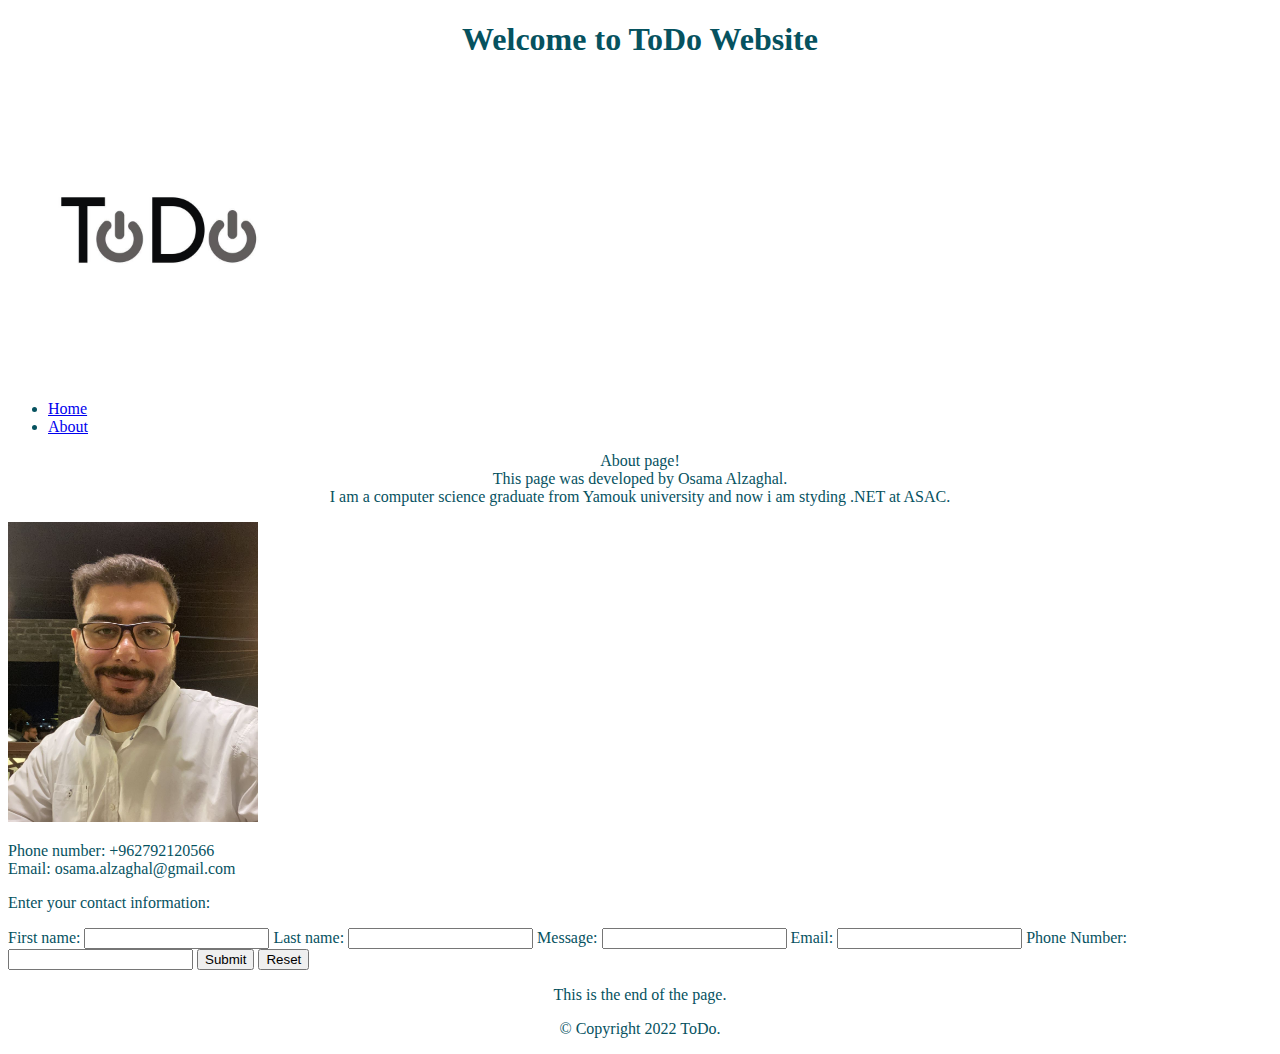
==== about.html @ be353871 "HTML Pages Update" ====
<!DOCTYPE html>
<html lang="en">
<head>
    <meta charset="UTF-8">
    <meta http-equiv="X-UA-Compatible" content="IE=edge">
    <meta name="viewport" content="width=device-width, initial-scale=1.0">
    <title>About</title>
</head>
    <body style="color: rgb(6, 82, 95);">
        

    <header>

        <nav style="text-align:center ;"><h1>Welcome to ToDo Website</h1> </nav>
        <p style="text-align border-top:;"> <img src="/assets/img.jpg" alt="Logo" width="300" height="300"> </p>
        <nav>
              <ul>
              <li><a href="index.html">Home</a></li>
              <li><a href="about.html">About</a></li>
              </ul>
              
    </header>    

    <main>
    
    <p style="text-align: center;">
    About page! <br> 
    This page was developed by Osama Alzaghal. <br>
    I am a computer science graduate from Yamouk university and now i am styding .NET at ASAC. 
    
</p> 

<img src="/assets/osama.jpg" alt="Osama's photo" width="250" height="300">

<p>Phone number: +962792120566 <br> Email: osama.alzaghal@gmail.com </p>
<p>Enter your contact information:</p>
    
<form action="">
    <label for="">First name:</label>
    <input type="text">
    <label for="">Last name:</label>
    <input type="text" >
    <label for="">Message:</label> 
    <input type="text">
    <label for="">Email:</label> 
    <input type="email">
    <label for="">Phone Number:</label> 
    <input type="number">
    <input type="submit">
    <input type="reset">

  </form>
    </main>


    <footer>
        <p style="text-align: center;">This is the end of the page.</p>
        <p style="text-align: center;">&copy; Copyright 2022 ToDo.</p>
    </footer>


</body>


















</html>
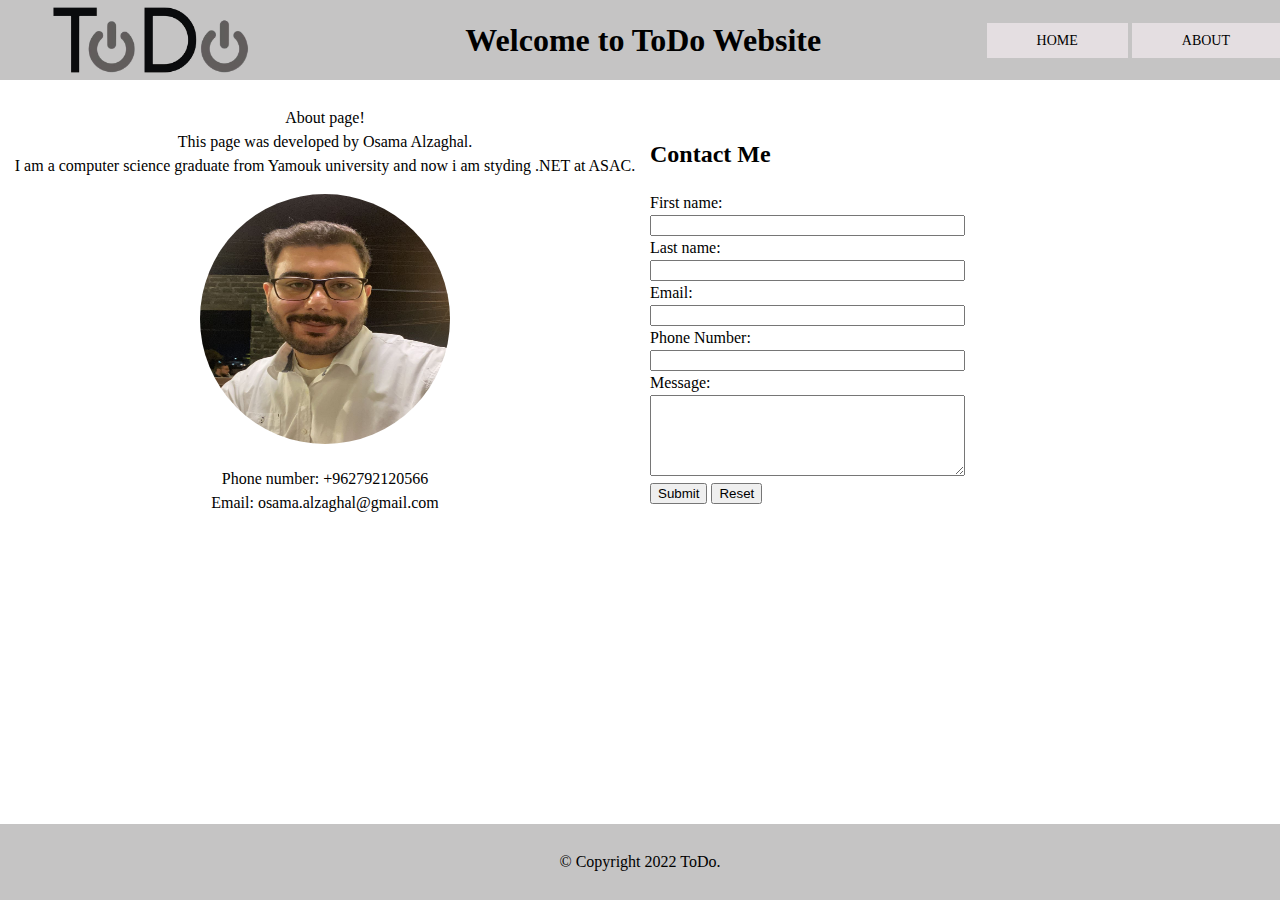
==== commit 5977ba01: "CSS pages updated" ====
--- a/about.html
+++ b/about.html
@@ -5,57 +5,61 @@
     <meta http-equiv="X-UA-Compatible" content="IE=edge">
     <meta name="viewport" content="width=device-width, initial-scale=1.0">
     <title>About</title>
+    <link rel="stylesheet" href="./style/about.css">
 </head>
-    <body style="color: rgb(6, 82, 95);">
+    <body>
         
 
     <header>
+        <img src="/assets/logo.png" alt="Logo" class="LOGO">
+        <h1>Welcome to ToDo Website</h1>
 
-        <nav style="text-align:center ;"><h1>Welcome to ToDo Website</h1> </nav>
-        <p style="text-align border-top:;"> <img src="/assets/img.jpg" alt="Logo" width="300" height="300"> </p>
-        <nav>
-              <ul>
-              <li><a href="index.html">Home</a></li>
-              <li><a href="about.html">About</a></li>
-              </ul>
-              
+        <div>
+            <a href="index.html">Home</a>
+            <a href="about.html">About</a>
+         </div>
+             
+
     </header>    
 
     <main>
+        <div class="maindiv">
+    <div class="info"> <p>
+        About page! <br> 
+        This page was developed by Osama Alzaghal. <br>
+        I am a computer science graduate from Yamouk university and now i am styding .NET at ASAC.   
+          </p> 
     
-    <p style="text-align: center;">
-    About page! <br> 
-    This page was developed by Osama Alzaghal. <br>
-    I am a computer science graduate from Yamouk university and now i am styding .NET at ASAC. 
+    <img class="osama" src="/assets/osama.jpg" alt="Osama's photo">
+    <p>Phone number: +962792120566 <br> Email: osama.alzaghal@gmail.com </p>
+    </div>
+  
     
-</p> 
-
-<img src="/assets/osama.jpg" alt="Osama's photo" width="250" height="300">
-
-<p>Phone number: +962792120566 <br> Email: osama.alzaghal@gmail.com </p>
-<p>Enter your contact information:</p>
+<div class="user">
+    <h2>Contact Me</h2>
+    <form action="">
+        
+        <label for="">First name:</label>
+        <input type="text">
+        <label for="">Last name:</label>
+        <input type="text" >
+        <label for="">Email:</label> 
+        <input type="email">
+        <label for="">Phone Number:</label> 
+        <input type="number">
+        <label for="">Message:</label> 
+        <textarea name="" id="" cols="20" rows="5"></textarea>
+        <div class="btn"><input type="submit">
+        <input type="reset"></div>
+        
     
-<form action="">
-    <label for="">First name:</label>
-    <input type="text">
-    <label for="">Last name:</label>
-    <input type="text" >
-    <label for="">Message:</label> 
-    <input type="text">
-    <label for="">Email:</label> 
-    <input type="email">
-    <label for="">Phone Number:</label> 
-    <input type="number">
-    <input type="submit">
-    <input type="reset">
-
-  </form>
+      </form></div>    
+        </div>
     </main>
 
 
     <footer>
-        <p style="text-align: center;">This is the end of the page.</p>
-        <p style="text-align: center;">&copy; Copyright 2022 ToDo.</p>
+          <p>&copy; Copyright 2022 ToDo.</p>
     </footer>
 
 
--- a/style/about.css
+++ b/style/about.css
@@ -0,0 +1,91 @@
+.LOGO{
+    width:300px;
+    height:300px; 
+}
+.osama{
+    width: 250px;;
+    height: 250px;
+    border-radius: 50%;
+      }
+
+header{
+
+    display: flex;
+    align-items: center;
+    height:80px;
+    justify-content: space-between;
+    background-color: rgb(197, 196, 196);
+
+       }
+
+header div a {    
+    text-transform: uppercase;
+    font-size: 14px;
+    padding: 10px 50px;    
+    font-weight: 300;
+    background-color: rgb(228, 222, 225);    
+      }         
+
+.maindiv{
+    display: flex;
+    align-items: center;
+    }   
+
+.info{
+    margin: auto;
+    width: 50%;
+    padding: 10px;
+    text-align: center; 
+    
+}   
+
+.user form{
+
+    width: 50%;
+    display: flex;
+    justify-content: space-between;
+    flex-direction: column;
+} 
+
+.user{
+    display: flex;
+    flex-direction: column;
+    justify-content: center;
+    margin: auto;
+    width: 50%;
+    padding: 0px;
+    display: flex;
+} 
+
+.btn{
+    padding-top: 5px;
+}
+     
+ul{
+    list-style-type: none;
+    
+}
+
+  a {
+    text-decoration: none;
+    color: #000;
+}
+
+body{
+    margin: auto;
+    line-height: 1.5;
+    position: relative;
+    height: 100vh;
+}
+
+footer{
+    width: 100%;
+    bottom: 0px;
+    position: absolute;
+    padding-top: 10px; 
+    padding-bottom: 10px; 
+    display: flex;
+    align-items: center;
+    justify-content: center;   
+    background-color: rgb(197, 196, 196); 
+}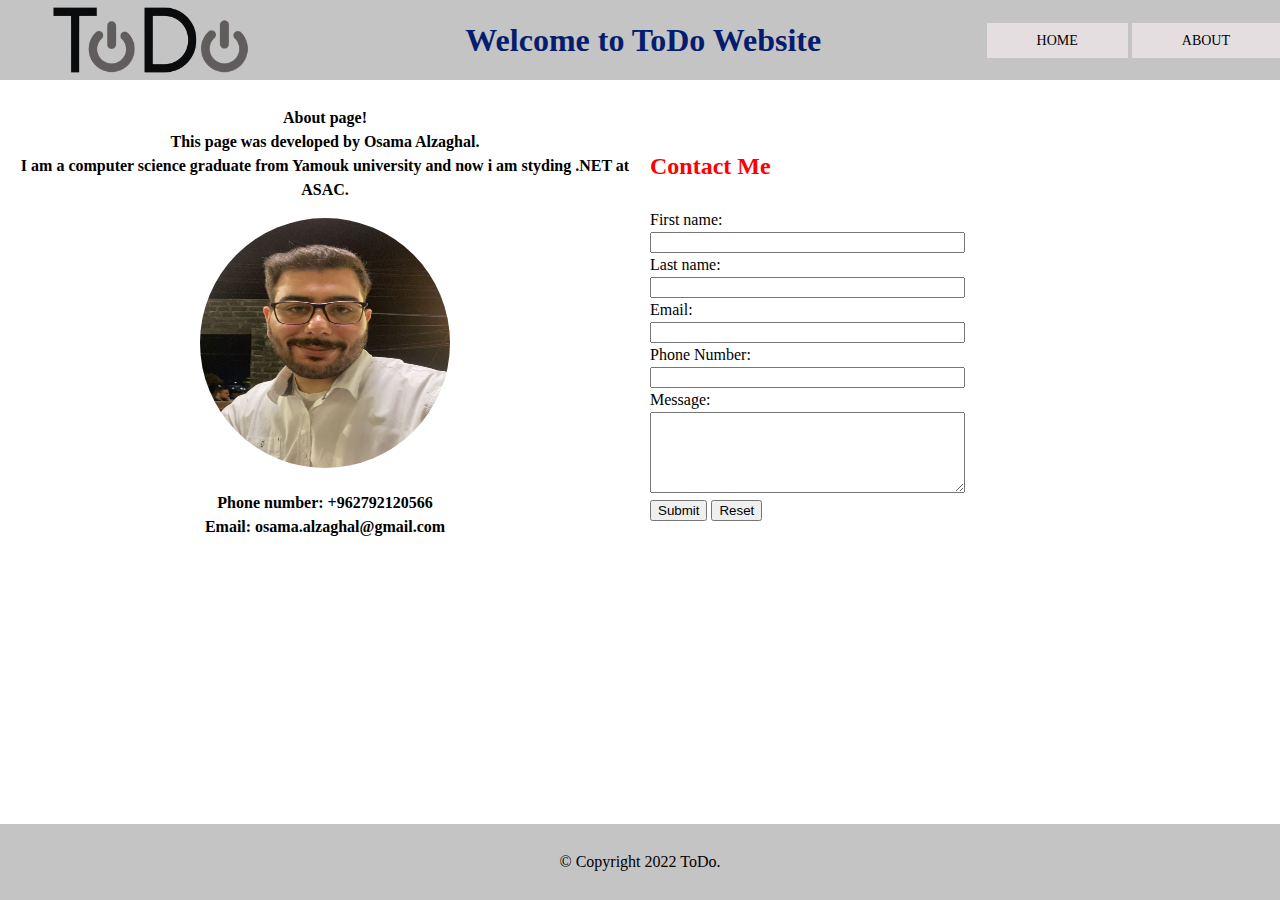
==== commit 9b1c4b4e: "fixed titles color + JS file Updated" ====
--- a/about.html
+++ b/about.html
@@ -36,7 +36,7 @@
   
     
 <div class="user">
-    <h2>Contact Me</h2>
+    <p>Contact Me</p>
     <form action="">
         
         <label for="">First name:</label>
--- a/style/about.css
+++ b/style/about.css
@@ -26,10 +26,19 @@
     background-color: rgb(228, 222, 225);    
       }         
 
+header h1{
+    color: rgb(5, 29, 110);
+}      
+
 .maindiv{
     display: flex;
     align-items: center;
     }   
+
+.maindiv .info p{
+font-weight: bold;
+color: rgb(0, 0, 0);
+}
 
 .info{
     margin: auto;
@@ -56,6 +65,14 @@
     padding: 0px;
     display: flex;
 } 
+.user p{
+
+color: rgb(255, 0, 0);
+font-size: x-large;
+font-weight: bold;
+
+
+}
 
 .btn{
     padding-top: 5px;
